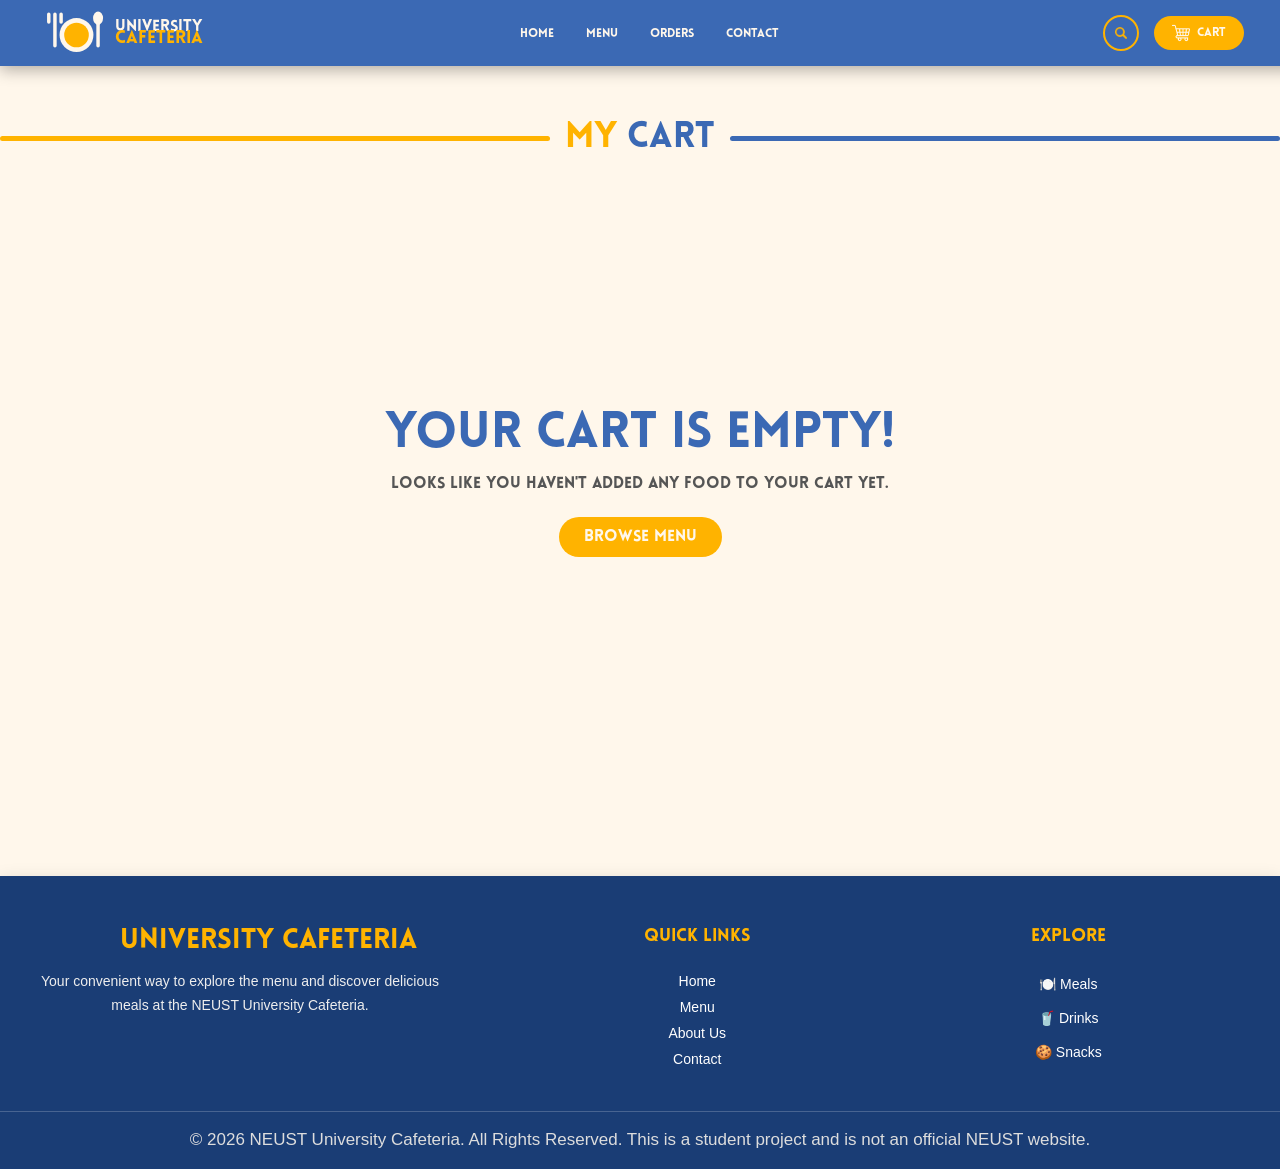
==== cart.html @ 81dc56c2 "COMMIT" ====
<html>
<head>
    <meta charset="UTF-8">
    <meta name="viewport" content="width=device-width, initial-scale=1.0">
    <link rel="icon" type="image/svg+xml" href="images/branding/favicon.svg">
    <title>NEUST University Cafeteria</title>

    <link rel="stylesheet" href="css/header.css">
    <link rel="stylesheet" href="css/global.css">
    <link rel="stylesheet" href="css/footer.css">
    <link rel="stylesheet" href="css/cart.css">
</head>

<body>
    <!-- SIDEBAR CHECKBOX -->
    <input type="checkbox" id="sidebar-toggle">
    <!-- HAMBURGER BUTTON -->
    <label for="sidebar-toggle" class="menu-btn">
        <span>☰</span>
    </label>
<header>
    <label for="sidebar-toggle" class="close-btn">&times;</label>

    <!-- LOGO -->
    <div class="align1">
        <img src="images/branding/logo1.svg" class="logo2" alt="University Cafeteria Logo">

        <div id="logo">
            <a href="index.html" id="university">UNIVERSITY</a>
            <a href="index.html" id="cafeteria">CAFETERIA</a>
        </div>
    </div>
    <!-- CENTER NAVIGATION -->
    <nav class="navbar">
        <ul>
            <li><a href="index.html">HOME</a></li>
            <li><a href="menu.html">MENU</a></li>
            <li><a href="orders.html">ORDERS</a></li>
            <li><a href="contact.html">CONTACT</a></li>
        </ul>
    </nav>
    <!-- RIGHT SIDE: SEARCH BAR AND CART -->
    <div class="header-right">
    <!-- SEARCH BAR -->
    <div class="nav-search">

        <input type="text" id="nav-search"
            placeholder="Search menu..." autocomplete="off">

        <button type="button" id="search-btn">
            <img
                src="images/icons/magnifying-glass (1).png"
                class="magnifying-glass"
                alt="Search"
            >
        </button>

        <!-- SEARCH DROPDOWN -->
        <div class="search-dropdown" id="search-dropdown">

            <p class="dropdown-title">Popular Searches</p>

            <div id="search-suggestions"></div>

        </div>

    </div>
        <!-- CART -->
        <a href="cart.html" class="cart-link">
            <img src="images/icons/shopping-cart.png" class="shopIcon" alt="">
            CART
            <span class="quantity-logo"></span>
        </a>
    </div>
</header>

    <section class="special-title2">
        <div class="line"></div>
        <h2>my <span>cart</span></h2>
        <div class="line"></div>
    </section>

    <section class="forCart">
        <div id="empty-cart" class="empty-cart" style="display: none;">
            <h2>Your Cart is Empty!</h2>
            <p>Looks like you haven't added any food to your cart yet.</p>
            <a href="menu.html" class="shop-now">Browse Menu</a>
        </div>

        <table id="cart-table">
            <thead>
                <tr>
                    <th colspan="2">ITEM</th>
                    <th>PRICE</th>
                    <th>QTY</th>
                    <th>RICE</th>
                    <th>ORDER TYPE</th>
                    <th>SUBTOTAL</th>
                    <th>REMOVE</th>
                </tr>
            </thead>

            <tbody id="cart-items"></tbody>

            <tfoot>
                <tr>
                    <td colspan="8" id="cart-total">
                        TOTAL: ₱0.00
                    </td>
                </tr>

                <tr>
                    <td colspan="4">
                        <a href="menu.html" class="conshop">
                            <h1>Continue Shopping</h1>
                        </a>
                    </td>

                    <td colspan="4">
                        <a href="checkout.html" class="checkout">
                            <h1>Checkout</h1>
                        </a>
                    </td>
                </tr>
            </tfoot>
        </table>
    </section>

    <footer class="footer">
        <div class="footer-container">

            <div class="footer-brand">
                <h2>University Cafeteria</h2>
                <p>
                    Your convenient way to explore the menu and discover
                    delicious meals at the NEUST University Cafeteria.
                </p>
            </div>

            <div class="footer-links">
                <h3>Quick Links</h3>
                <a href="index.html">Home</a>
                <a href="menu.html">Menu</a>
                <a href="about.html">About Us</a>
                <a href="contact.html">Contact</a>
            </div>

            <div class="footer-explore">
                <h3>Explore</h3>
                <p>🍽️ Meals</p>
                <p>🥤 Drinks</p>
                <p>🍪 Snacks</p>
            </div>

        </div>

        <div class="footer-bottom">
            <p>
                © 2026 NEUST University Cafeteria. All Rights Reserved.
                This is a student project and is not an official NEUST website.
            </p>
        </div>
    </footer>

    <script src="js/cart.js"></script>
    <script src="js/quantity.js"></script>
    <script src="js/search.js"></script>
</body>
</html>
---- css/header.css ----
/* HEADER */
header {
    position: fixed;
    top: 0;
    left: 0;
    width: 93%;
    height: 26px;
    z-index: 1000;

    display: flex;
    justify-content: space-between;
    align-items: center;

    padding: 20px 54px;
    background: var(--blue);
    box-shadow: 0 4px 15px rgba(0, 0, 0, 0.3);
    box-sizing: content-box;
}

/* LOGO CONTAINER */
.align1 {
    position: relative;
    left: -16px;

    display: flex;
    align-items: center;
    gap: 0;

    margin-right: 0;
    flex-shrink: 0;
}

/* LOGO IMAGE */
.logo2 {
    display: block;
    width: 77px;
    height: auto;
}

/* LOGO TEXT */
#logo {
    position: relative;
    top: 0px;

    display: flex;
    flex-direction: column;
    align-items: flex-start;
    gap: 0;
}

#university {
    margin-bottom: -6px;
    font-size: 16px;
    text-align: left;
    text-decoration: none;
    color: var(--beige);
}

#cafeteria {
    font-size: 18px;
    font-weight: 700;
    text-align: left;
    text-decoration: none;
    color: var(--yellow);
}

/* CENTER NAVBAR */
.navbar {
    position: absolute;
    left: 50%;
    top: 50%;
    transform: translate(-50%, -50%);
}

.navbar ul {
    display: flex;
    justify-content: center;
    align-items: center;
    list-style: none;
    gap: 0;

    margin: 0;
    padding: 0;
    white-space: nowrap;
}

/* NAVBAR LINKS */
.navbar a {
    position: relative;
    display: inline-block;
    margin-top: 2px;
    padding: 12px 16px;
    border-radius: 17px;

    font-size: 12px;
    color: var(--beige);
    text-decoration: none;

    transition: color 0.3s ease;
}

/* ACTIVE PAGE */
.navbar a.active {
    color: var(--yellow);
}

/* LINK HOVER */
.navbar a:hover {
    color: var(--yellow);
}

/* UNDERLINE */
.navbar a::after {
    content: "";
    position: absolute;
    left: 15px;
    right: 14px;
    bottom: 7px;

    height: 3px;
    background-color: var(--yellow);
    border-radius: 2px;

    transform: scaleX(0);
    transform-origin: center;
    transition: transform 0.3s ease;
}

.navbar a:hover::after {
    transform: scaleX(1);
}


/* RIGHT SIDE: SEARCH AND CART */
.header-right {
    display: flex;
    align-items: center;
    gap: 15px;

    margin-left: auto;
    flex-shrink: 0;
}

/* NAVBAR SEARCH BAR */
.nav-search {
    display: flex;
    align-items: center;
    justify-content: flex-end;
    width: 36px;
    height: 36px;
    padding: 0 4px;
    border: solid 2px var(--yellow);
    background-color: #e2901400;
    border-radius: 25px;
    box-sizing: border-box;
    flex-shrink: 0;

    transition: width 0.4s ease;
}

.nav-search {
    position: relative;
}

.search-dropdown {
    display: none;
    position: absolute;
    top: calc(100% + 12px);
    left: 0;
    width: 92%;
    background: white;
    border-radius: 12px;
    box-shadow: 0 5px 20px rgba(0, 0, 0, 0.15);
    padding: 15px;
    z-index: 1000;
}

.search-dropdown.active {
    display: block;
}

.dropdown-title {
    font-size: 12px;
    color: #777;
    font-weight: bold;
    margin: 0 0 10px;
}

#search-suggestions p {
    padding: 10px;
    margin: 0;
    font-size: 14px;
    cursor: pointer;
    border-radius: 6px;
}

#search-suggestions p:hover {
    background: #fff7eb;
    border-radius: 12px;
}

/* EXPAND ON HOVER */
.nav-search:hover,
.nav-search:focus-within {
    background-color: #fff7eb;
    width: 420px;
    padding: 0 5px 0 12px;
}

/* HIDE INPUT WHEN COLLAPSED */
.nav-search input {
    width: 0;
    min-width: 0;
    flex: 1;
    padding: 0;
    border: none;
    outline: none;
    background: transparent;

    opacity: 0;
    transition: opacity 0.2s ease;
}

/* SHOW INPUT WHEN EXPANDED */
.nav-search:hover input,
.nav-search:focus-within input {
    opacity: 1;
}

/* ONE SEARCH BUTTON */
.nav-search button {
    display: flex;
    align-items: center;
    justify-content: center;
    background-color: #77777700;
    width: 0px;
    height: 0px;

    flex-shrink: 0;

    border: none;
    border-radius: 50%;
    cursor: pointer;
}

/* SEARCH ICON */
.magnifying-glass {
    display: block;
    position: relative;
    right: 6px;
    width: 12px;
    height: 12px;
    object-fit: contain;
}

/* CART LINK */
.cart-link {
    position: relative;
    top: -2px; /* Move up; use 3px to move down */

    display: flex;
    align-items: center;
    justify-content: center;
    gap: 7px;

    width: 90px;
    padding: 8px 18px;
    margin-top: 4px;
    box-sizing: border-box;

    border-radius: 17px;
    background-color: var(--yellow);
    color: var(--beige);

    font-size: 12px;
    text-decoration: none;
    white-space: nowrap;

    transition: filter 0.3s ease;
}

/* CART HOVER */
.cart-link:hover {
    filter: brightness(1.3);
}

/* CART ICON */
.shopIcon {
    display: block;
    width: 18px;
    height: 18px;
    margin: 0;
    padding: 0;
    object-fit: contain;
}

/* CART QUANTITY BADGE */
.quantity-logo {
    position: absolute;
    top: -7px;
    right: 0;

    display: none;
    align-items: center;
    justify-content: center;

    width: 18px;
    height: 18px;
    border-radius: 50%;

    background-color: #ff4b4b;
    color: white;
    font-size: 8px;

    z-index: 10;
}

/* SIDEBAR CLOSE BUTTON */
.close-btn {
    display: none;
}

/* SIDEBAR - RIGHT SIDE */

/* HIDE CHECKBOX */
#sidebar-toggle {
    display: none;
}

/* HAMBURGER BUTTON */
.menu-btn {
    display: none;
}

/* CLOSE BUTTON */
.close-btn {
    display: none;
}

/* RIGHT SIDEBAR */

/* RESPONSIVE SIDEBAR */
@media screen and (max-width: 768px) {

    /* Lock page scroll while the sidebar is open */
    body:has(#sidebar-toggle:checked) {
        overflow: hidden;
    }

    /* HAMBURGER BAR */
    .menu-btn {
        display: flex;
        position: fixed;
        top: 0;
        left: 0;
        right: 0;
        z-index: 2000;

        width: 100%;
        height: 42px;
        padding: 0 16px;

        justify-content: flex-end;
        align-items: center;

        background-color: var(--blue);
        box-shadow: 0 4px 15px rgba(0, 0, 0, 0.3);
        box-sizing: border-box;
        cursor: pointer;
    }

    .menu-btn span {
        color: var(--yellow);
        font-size: 24px;
        line-height: 1;
    }

    #sidebar-toggle:checked ~ .menu-btn {
        display: none;
    }

    /* DARK OVERLAY: tap outside to close */
    .sidebar-overlay {
        display: block;
        position: fixed;
        inset: 0;
        z-index: 1400;
        background: rgba(0, 0, 0, 0.45);
        opacity: 0;
        pointer-events: none;
        transition: opacity 0.3s ease;
    }

    #sidebar-toggle:checked ~ .sidebar-overlay {
        opacity: 1;
        pointer-events: auto;
    }

    /* SIDEBAR */
    header {
        top: 0;
        right: 0;
        left: auto;

        width: 280px;
        max-width: 85vw;
        height: 100vh;
        height: 100dvh;

        padding: 60px 20px 25px;

        flex-direction: column;
        justify-content: flex-start;
        align-items: stretch;
        gap: 16px;

        box-shadow: -4px 0 15px rgba(0, 0, 0, 0.3);
        overflow-x: hidden;
        overflow-y: auto;
        z-index: 1500;

        transform: translateX(100%);
        visibility: hidden;
        transition: transform 0.3s ease, visibility 0.3s ease;
    }

    #sidebar-toggle:checked ~ header {
        transform: translateX(0);
        visibility: visible;
    }

    /* CLOSE BUTTON */
    .close-btn {
        display: block;
        position: absolute;
        top: 12px;
        right: 18px;
        color: var(--yellow);
        font-size: 34px;
        line-height: 1;
        cursor: pointer;
    }

    /* SIDEBAR ORDER, TOP TO BOTTOM */
    .align1     { order: 0; }   /* Logo                  */
    .nav-search { order: 3; }   /* Search                */
    .navbar     { order: 1; }   /* Home, Menu, Contact   */
    .cart-link  { order: 2; }   /* Cart                  */

    /* "display: contents" lets search and cart be ordered individually */
    .header-right {
        display: contents;
    }

    /* LOGO */
    .align1 {
        position: static;
        flex-direction: column;
        gap: 5px;
        width: 100%;
        margin: 0;
    }

    .logo2 {
        width: 65px;
    }

    #logo {
        align-items: center;
    }

    #university {
        font-size: 14px;
        text-align: center;
    }

    #cafeteria {
        font-size: 17px;
        text-align: center;
    }

    /* SEARCH BAR (always open in the sidebar) */
    .nav-search,
    .nav-search:hover,
    .nav-search:focus-within {
        justify-content: flex-start;
        width: 100%;
        min-width: 0;
        height: 40px;
        padding: 0 5px 0 12px;
        background-color: var(--beige);
        transition: none;
    }

    .nav-search input,
    .nav-search:hover input,
    .nav-search:focus-within input {
        width: 100%;
        min-width: 0;
        height: 100%;
        flex: 1;
        color: #333;
        font-size: 16px;
        opacity: 1;
    }

    .nav-search input::placeholder {
        color: #777;
    }

    .nav-search button {
        width: 30px;
        height: 30px;
    }

    .magnifying-glass {
        position: static;
        width: 14px;
        height: 14px;
    }

    .search-dropdown {
        top: calc(100% + 8px);
        width: 90%;
    }

    /* NAV LINKS */
    .navbar {
        position: static;
        transform: none;
        display: block;
        width: 100%;
    }

    .navbar ul {
        flex-direction: column;
        align-items: stretch;
        justify-content: flex-start;
        gap: 8px;
        width: 100%;
        white-space: normal;
    }

    .navbar li {
        width: 100%;
        margin: 0;
        padding: 0;
    }

    .navbar a {
        display: flex;
        align-items: center;
        width: 100%;
        min-height: 44px;
        margin: 0;
        padding: 12px 16px;
        box-sizing: border-box;
        border-radius: 12px;
        font-size: 13px;
    }

    .navbar a::after {
        left: 16px;
        right: auto;
        bottom: 5px;
        width: 35px;
        transform-origin: left;
    }

    /* CART LINK: full-width button at the bottom */
    .cart-link {
        top: 0;
        justify-content: flex-start;
        gap: 10px;
        width: 100%;
        min-height: 44px;
        margin: 0;
        padding: 12px 16px;
        border-radius: 24px;
        font-size: 13px;
    }

    .quantity-logo {
        top: 50%;
        right: 14px;
        transform: translateY(-50%);
        font-size: 10px;
    }
}
---- css/global.css ----
:root {
    --blue: #3b69b4;
    --yellow: #ffb300;
    --beige: #fff7eb;
    --darkblue: #1a3d75;
}

@font-face {
    font-family: 'MyFont';
    src: url('../fonts/Lovelo\ Black.otf') format('truetype');
}

@font-face {
    font-family: 'Myfont2';
    src: url('../font/Raleway-Thin.ttf');
}

* {
    font-family: 'MyFont';
}
---- css/footer.css ----
/* =========================
   FOOTER
========================= */
.footer {
    position: relative; 

    background-color: #1a3d75;
    color: var(--beige);
    text-align: center;
    padding-top: 4%;
    font-size: 14px;
 
    z-index: 10;
    box-shadow: 0 8px 20px rgba(24, 2, 8, 0.2);
}

.footer p {
    margin: 0;
}


.footer-container {
    max-width: 1200px;
    margin: 0 auto;
    padding: 0 40px 44px;

    display: grid;
    grid-template-columns: 2fr 1fr 1.5fr;
    gap: 85px;
}


/* =========================
   HEADINGS
========================= */

.footer h2 {
    color: var(--yellow);
    font-size: 28px;
    margin: 0 0 15px;
}

.footer h3 {
    color: var(--yellow);
    font-size: 18px;
    margin: 0 0 17px;
}


/* =========================
   PARAGRAPHS
========================= */

.footer p {
    color: #eeeeee;
    line-height: 1.7;
    margin: 0;

    font-family: 'Gill Sans', 'Gill Sans MT',
                 Calibri, 'Trebuchet MS', sans-serif;
}

.footer-brand p {
    max-width: 400px;
}


/* =========================
   QUICK LINKS
========================= */

.footer-links {
    display: flex;
    flex-direction: column;
    gap: 10px;
}

.footer-links a {
    color: white;
    text-decoration: none;

    font-family: 'Gill Sans', 'Gill Sans MT',
                 Calibri, 'Trebuchet MS', sans-serif;

    transition: 0.3s;
}

.footer-links a:hover {
    color: var(--yellow);
    transform: translateX(5px);
}


/* =========================
   EXPLORE
========================= */

.footer-explore {
    display: flex;
    flex-direction: column;
    gap: 10px;
}

.footer-explore p {
    color: white;
    transition: 0.3s;
}

.footer-explore p:hover {
    color: var(--yellow);
    transform: translateX(5px);
}


/* =========================
   COPYRIGHT
========================= */

.footer-bottom {
    border-top: 1px solid rgba(255, 255, 255, 0.2);

    display: flex;
    justify-content: center;
    align-items: center;
}

.footer-bottom p {
    padding: 14px;
    margin: 0;

    font-size: 17px;

    color: #dddddd;
    text-align: center;
}


/* =========================
   RESPONSIVE
========================= */

@media (max-width: 768px) {

    .footer {
        padding-top: 35px;
    }

    .footer-container {
        grid-template-columns: 1fr;
        gap: 40px;
        padding: 0 25px 35px;
    }

    .footer-bottom p {
        font-size: 8px;
        padding: 6px 8px 23px 8px;
    }
}
---- css/cart.css ----
body {
    margin: 0;
    font-family: Arial, Helvetica, sans-serif;
    background-color: var(--beige);
    padding: 0;
    overflow-x: hidden;
    overflow-y: auto;
    width: 100%;
    min-height: 100vh;
}

/* My Cart Title */

.special-title2 {
    display: flex;
    align-items: center;
    gap: 15px;
    margin: 120px 0 0;
    width: 100%;
}

.special-title2 .line:first-child {
    flex: 5;
    height: 5px;
    background: var(--yellow);
    border-radius: 10px;
}

.special-title2 .line:last-child {
    flex: 5;
    height: 5px;
    background: var(--blue);
    border-radius: 10px;
}

.special-title2 h2 {
    margin: 0;
    white-space: nowrap;
    font-size: 36px;
    color: var(--yellow);
}

.special-title2 h2 span {
    color: var(--blue);
}

/* Cart Table */

.forCart {
    display: flex;
    justify-content: center;
    align-items: center;
    min-height: 80vh;
    width: 100%;
}

.forCart table {
    width: 80%;
    margin: 50px auto 4%;
    border-collapse: separate;
    border-spacing: 0;
    background: #ffffff;
    border-radius: 27px;
    overflow: hidden;
    box-shadow: 0 10px 30px rgba(6, 43, 99, 0.2);
}

/* Table Header */

.forCart thead {
    background: var(--blue);
}

.forCart thead th {
    padding: 20px 15px;
    color: var(--beige);
    font-size: 15px;
    letter-spacing: 1px;
    text-align: center;
}

.forCart thead th:nth-child(1) {
    text-align: left;
    padding-left: 9%;
}

/* Cart Items */

.forCart tbody td {
    padding: 22px 15px;
    text-align: center;
    color: var(--blue);
    font-weight: 600;
    border-bottom: 1px solid #e5e5e5;
}

.forCart tbody tr:hover {
    background: #f8fbff;
}

/* Product Image */

.forCart img {
    width: 126px;
    height: 70px;
    object-fit: cover;
    border-radius: 12px;
}

/* Price */

.price {
    font-family:
        'Gill Sans',
        'Gill Sans MT',
        Calibri,
        'Trebuchet MS',
        sans-serif;
}

/* Quantity Buttons */

.quantity {
    display: flex;
    align-items: center;
    justify-content: center;
    gap: 12px;
}

.quantity button {
    display: flex;
    align-items: center;
    justify-content: center;
    width: 32px;
    height: 32px;
    padding: 0;
    border: none;
    border-radius: 50%;
    background: var(--blue);
    color: var(--beige);
    font-size: 20px;
    cursor: pointer;
    transition: 0.2s;
}

.quantity button:hover {
    background: var(--yellow);
    color: var(--blue);
}

.quantity-number {
    min-width: 20px;
    font-size: 16px;
}

/* Remove Button */

.remove-btn {
    display: inline-flex;
    align-items: center;
    justify-content: center;
    width: 35px;
    height: 35px;
    padding: 0;
    border: none;
    border-radius: 50%;
    background: var(--yellow);
    color: var(--beige);
    font-size: 24px;
    font-weight: bold;
    cursor: pointer;
    transition: 0.2s;
}

.remove-btn:hover {
    filter: brightness(1.1);
    color: var(--blue);
    transform: scale(1.1);
}

/* Cart Total */

.forCart tfoot td {
    padding: 25px;
    background: #f5f8fc;
    color: var(--blue);
    font-size: 20px;
    font-weight: bold;
    text-align: right;
}

/* Bottom Links */

.conshop,
.checkout {
    display: flex;
    align-items: center;
    justify-content: center;
    width: 100%;
    min-height: 52px;
    box-sizing: border-box;
    border: none;
    border-radius: 30px;
    cursor: pointer;
    transition: 0.3s;
    text-decoration: none;
}

.conshop {
    background: var(--blue);
}

.checkout {
    background: var(--yellow);
}

.conshop h1,
.checkout h1 {
    margin: 0;
    font-size: 18px;
    letter-spacing: 1px;
    color: var(--beige);
}

.conshop:hover {
    filter: brightness(1.2);
    transform: translateY(-3px);
    box-shadow: 0 8px 20px rgba(6, 43, 99, 0.25);
}

.checkout:hover {
    filter: brightness(1.1);
    transform: translateY(-3px);
    box-shadow: 0 8px 20px rgba(6, 43, 99, 0.25);
}

/* Remove List Markers */

ul,
li {
    list-style: none;
}

/* empty */

.empty-cart {
    margin-top: -107px;
    text-align: center;
    padding: 50px 20px;
    width: 100%;
    box-sizing: border-box;
}

.empty-cart h2 {
    color: var(--blue);
    margin-bottom: 12px;
    font-size: 50px;
}

.empty-cart p {
    margin-bottom: 25px;
    color: #555;
}

.shop-now {
    display: inline-block;
    background-color: var(--yellow);
    color: #fff7eb;
    padding: 12px 25px;
    border-radius: 25px;
    text-decoration: none;
    font-weight: bold;
    transition: 0.3s;
}

.shop-now:hover {
    filter: brightness(1.1);
}

/* Order Type */
.order-type {
    width: 82%;
    padding: 8px;
    border: 1px solid #ccc;
    border-radius: 8px;
    background-color: var(--beige);
    color: var(--darkblue);
    font-size: 14px;
    cursor: pointer;
    outline: none;
    box-sizing: border-box;
}

.order-type:focus {
    border-color: #ffb300;
}

/* Rice Quantity */
.rice-qty {
    width: 80px;
    padding: 8px;
    margin: 0;
    border: 1px solid #ccc;
    border-radius: 8px;
    background-color: var(--beige);
    color: var(--darkblue);
    font-size: 16px;
    outline: none;
    box-sizing: border-box;
}

.rice-qty:focus {
    border-color: #ffb300;
}

/* Mobile Responsive: cart rows become cards */

@media (max-width: 768px) {

    .special-title2 {
        margin-top: 90px;
        gap: 10px;
    }

    .special-title2 h2 {
        font-size: 26px;
    }

    .special-title2 .line:first-child,
    .special-title2 .line:last-child {
        height: 4px;
    }

    .forCart {
        display: block;
        min-height: auto;
        padding: 10px 28px 40px;
        overflow-x: visible;
    }

    /* Drop table layout */
    .forCart table,
    .forCart tbody,
    .forCart tfoot,
    .forCart tr,
    .forCart td {
        display: block;
    }

    .forCart table {
        width: 84%;
        min-width: 0;
        margin: 16px 0;
        border-radius: 18px;
    }

    .forCart thead {
        display: none;             /* labels are added per cell below */
    }

    /* Each item = one card */
    .forCart tbody tr {
        display: grid;
        grid-template-columns: 90px 1fr;
        gap: 8px 12px;
        padding: 14px;
        border-bottom: 1px solid #e5e5e5;
    }

    .forCart tbody td {
        padding: 0;
        border-bottom: none;
        font-size: 13px;
    }

    .forCart img {
        width: 90px;
        height: 62px;
        border-radius: 8px;
    }

    /* Image | name | remove */
    .forCart tbody td:nth-child(1) {
        grid-column: 1;
        grid-row: 1 / 3;
    }

    .forCart tbody td:nth-child(2) {
        grid-column: 2;
        grid-row: 1;
        text-align: left;
        align-self: end;
        font-size: 14px;
    }

    .forCart tbody td:nth-child(8) {
        grid-column: 2;
        grid-row: 2;
        text-align: right;
        align-self: start;
    }

    /* Price, Qty, Rice, Order Type, Subtotal: label left, value right */
    .forCart tbody td:nth-child(n+3):nth-child(-n+7) {
        grid-column: 1 / -1;
        display: flex;
        align-items: center;
        justify-content: space-between;
        gap: 10px;
        text-align: right;
    }

    .forCart tbody td:nth-child(n+3):nth-child(-n+7)::before {
        font-size: 11px;
        letter-spacing: 1px;
        text-transform: uppercase;
        opacity: 0.7;
    }

    .forCart tbody td:nth-child(3)::before { content: "Price"; }
    .forCart tbody td:nth-child(4)::before { content: "Qty"; }
    .forCart tbody td:nth-child(5)::before { content: "Rice"; }
    .forCart tbody td:nth-child(6)::before { content: "Order Type"; }
    .forCart tbody td:nth-child(7)::before { content: "Subtotal"; }

    .quantity {
        gap: 10px;
    }

    .quantity button {
        width: 30px;
        height: 30px;
        font-size: 17px;
    }

    .quantity-number {
        font-size: 14px;
    }

    .remove-btn {
        width: 32px;
        height: 32px;
        font-size: 20px;
    }

    .order-type {
        width: 60%;
        max-width: none;
        font-size: 13px;
        padding: 8px;
    }

    .rice-qty {
        width: 70px;
        font-size: 14px;
        padding: 8px;
    }

    /* Footer: total, then buttons stacked */
    .forCart tfoot td {
        padding: 15px;
        font-size: 16px;
    }

    #cart-total {
        text-align: left !important;
    }

    .forCart tfoot tr:last-child td {
        padding: 8px 15px;
    }

    .forCart tfoot tr:last-child td:last-child {
        padding-bottom: 20px;
    }

    .conshop,
    .checkout {
        min-height: 46px;
    }

    .conshop h1,
    .checkout h1 {
        font-size: 14px;
    }

    /* Empty cart: no negative margin on mobile */
    .empty-cart {
        margin-top: 0;
        padding: 30px 15px;
    }

    .empty-cart h2 {
        font-size: 28px;
    }

    .shop-now {
        padding: 10px 20px;
    }
}
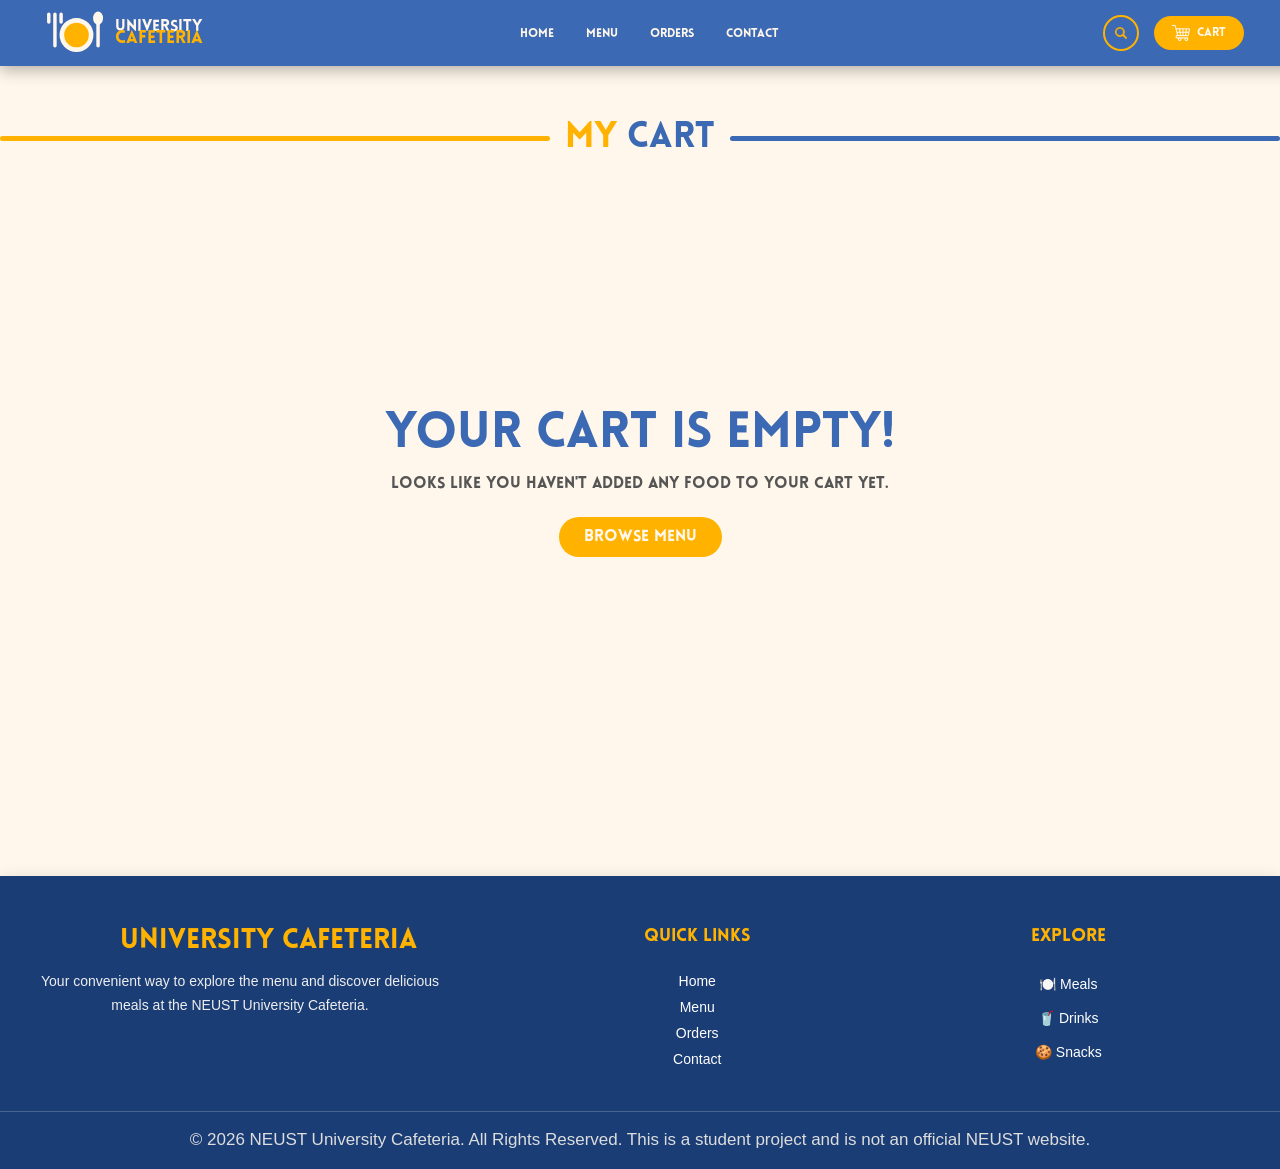
==== commit fd03ce60: "push" ====
--- a/cart.html
+++ b/cart.html
@@ -141,7 +141,7 @@
                 <h3>Quick Links</h3>
                 <a href="index.html">Home</a>
                 <a href="menu.html">Menu</a>
-                <a href="about.html">About Us</a>
+                <a href="orders.html">Orders</a>
                 <a href="contact.html">Contact</a>
             </div>
 
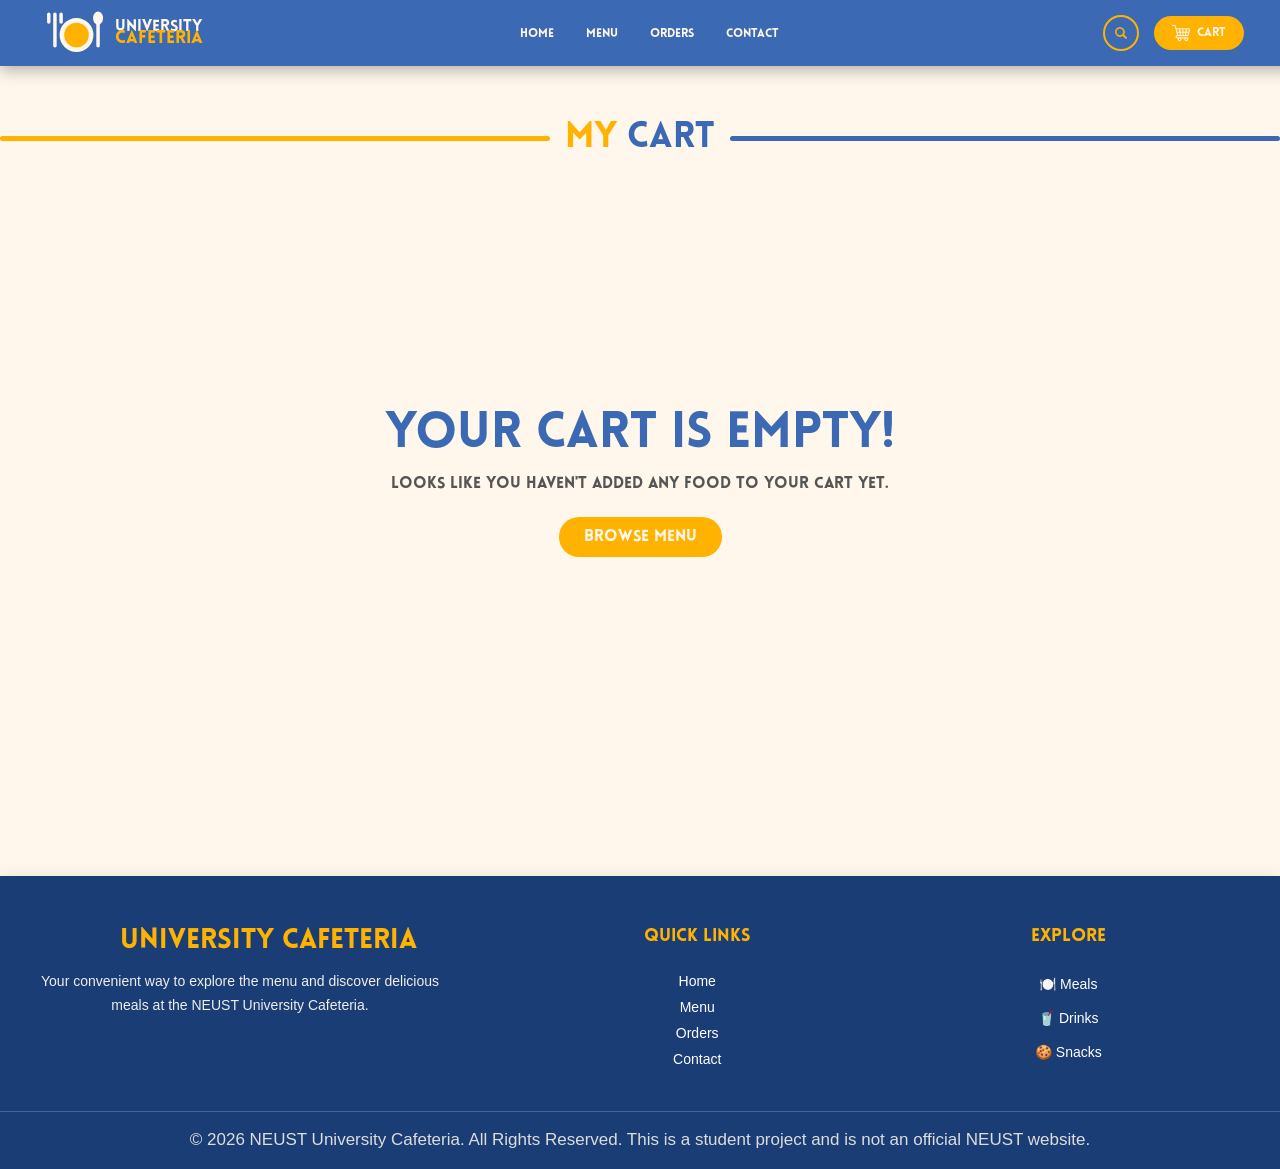
==== commit 38cd5ab1: "push" ====
--- a/cart.html
+++ b/cart.html
@@ -117,7 +117,7 @@
                     </td>
 
                     <td colspan="4">
-                        <a href="checkout.html" class="checkout">
+                        <a href="checkOut.html" class="checkout">
                             <h1>Checkout</h1>
                         </a>
                     </td>
--- a/css/cart.css
+++ b/css/cart.css
@@ -334,7 +334,7 @@
     .forCart {
         display: block;
         min-height: auto;
-        padding: 10px 28px 40px;
+        padding: 104px 0;
         overflow-x: visible;
     }
 
@@ -350,7 +350,7 @@
     .forCart table {
         width: 84%;
         min-width: 0;
-        margin: 16px 0;
+        margin: 0 auto 4%;
         border-radius: 18px;
     }
 
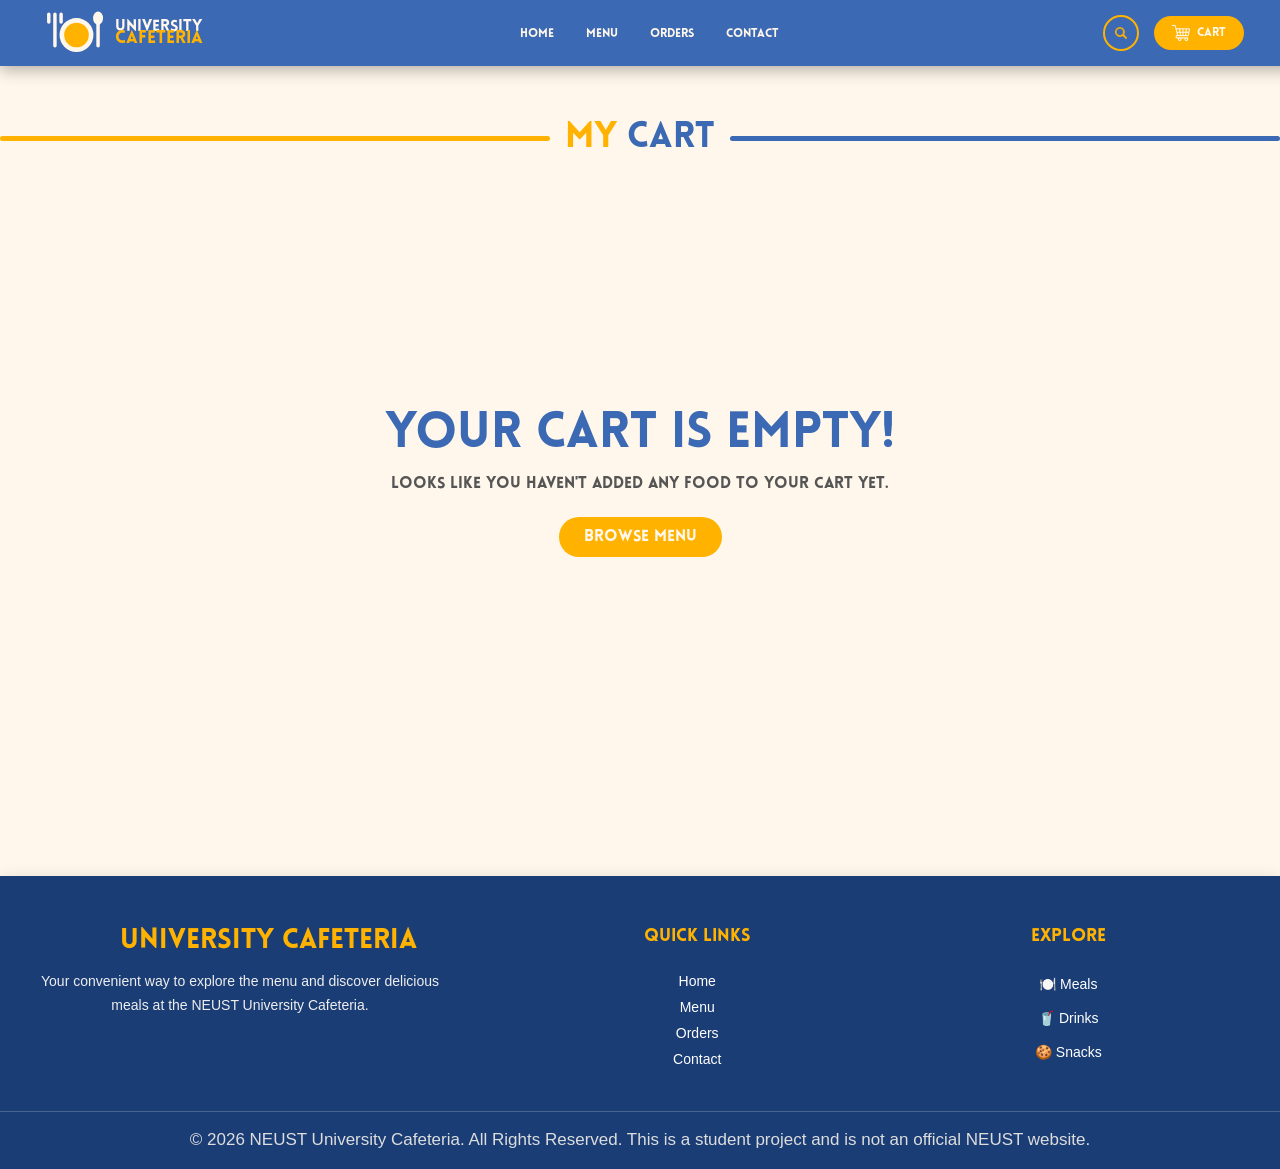
==== commit 7107a61d: "push" ====
--- a/cart.html
+++ b/cart.html
@@ -117,7 +117,7 @@
                     </td>
 
                     <td colspan="4">
-                        <a href="checkOut.html" class="checkout">
+                        <a href="checkOut.html" class="checkOut">
                             <h1>Checkout</h1>
                         </a>
                     </td>
